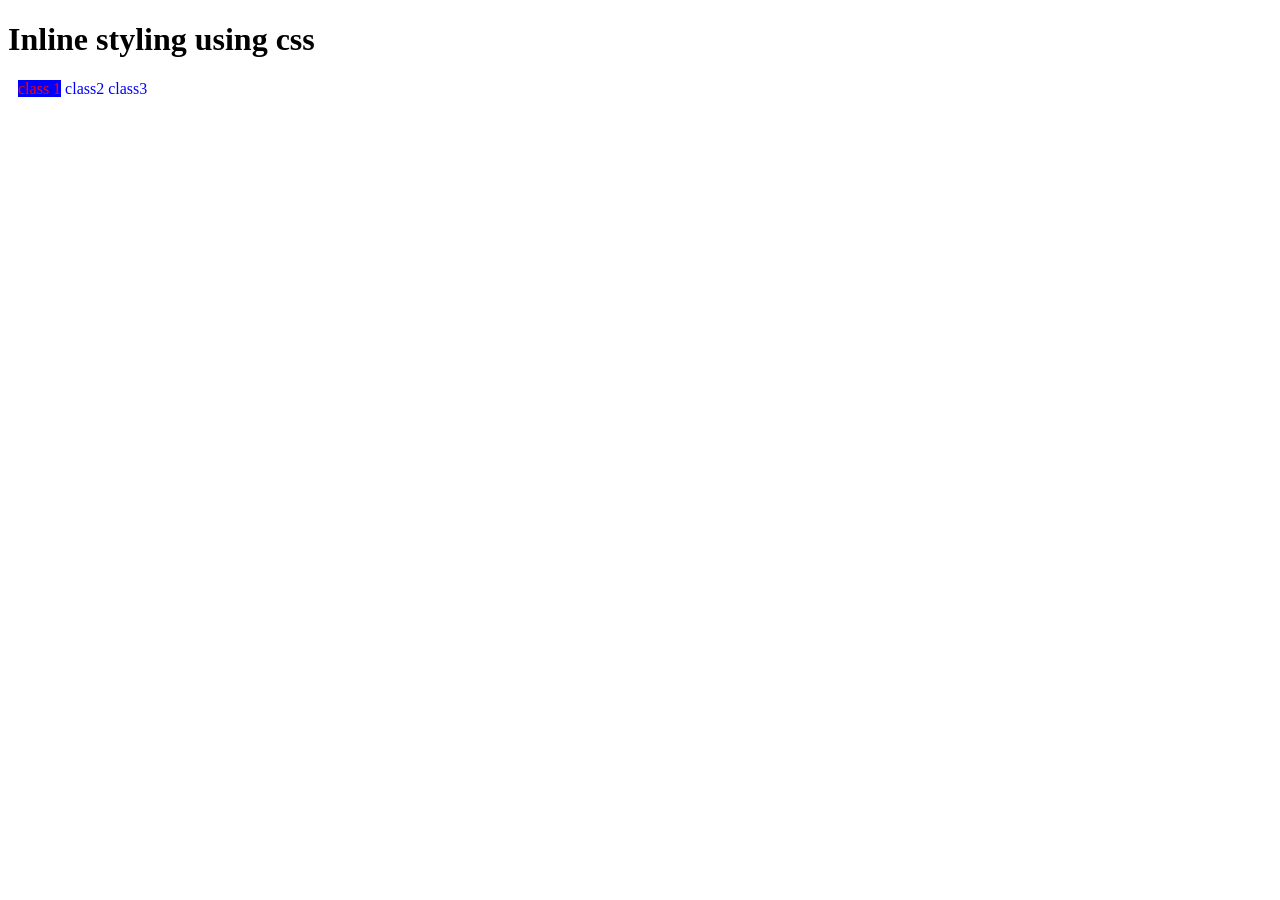
==== css_inline.html @ 781aca4f "css learn" ====
<!DOCTYPE html>
<html lang="en">
<head>
    <meta charset="UTF-8">
    <meta name="viewport" content="width=device-width, initial-scale=1.0">
    <title>css</title>
</head>
<body>
    <h1>Inline styling using css</h1>
    <div style="margin:10px;padding:0px;color:blue;display:inline ;width: 20px;" >
        <div style="color:red ; background-color:blue ; display: inline;"  >class 1</div>
        <div style="width: auto;display:inline;">class2</div>
        <div style="display: inline-block;">class3</div>
    </div>
</body>
</html>
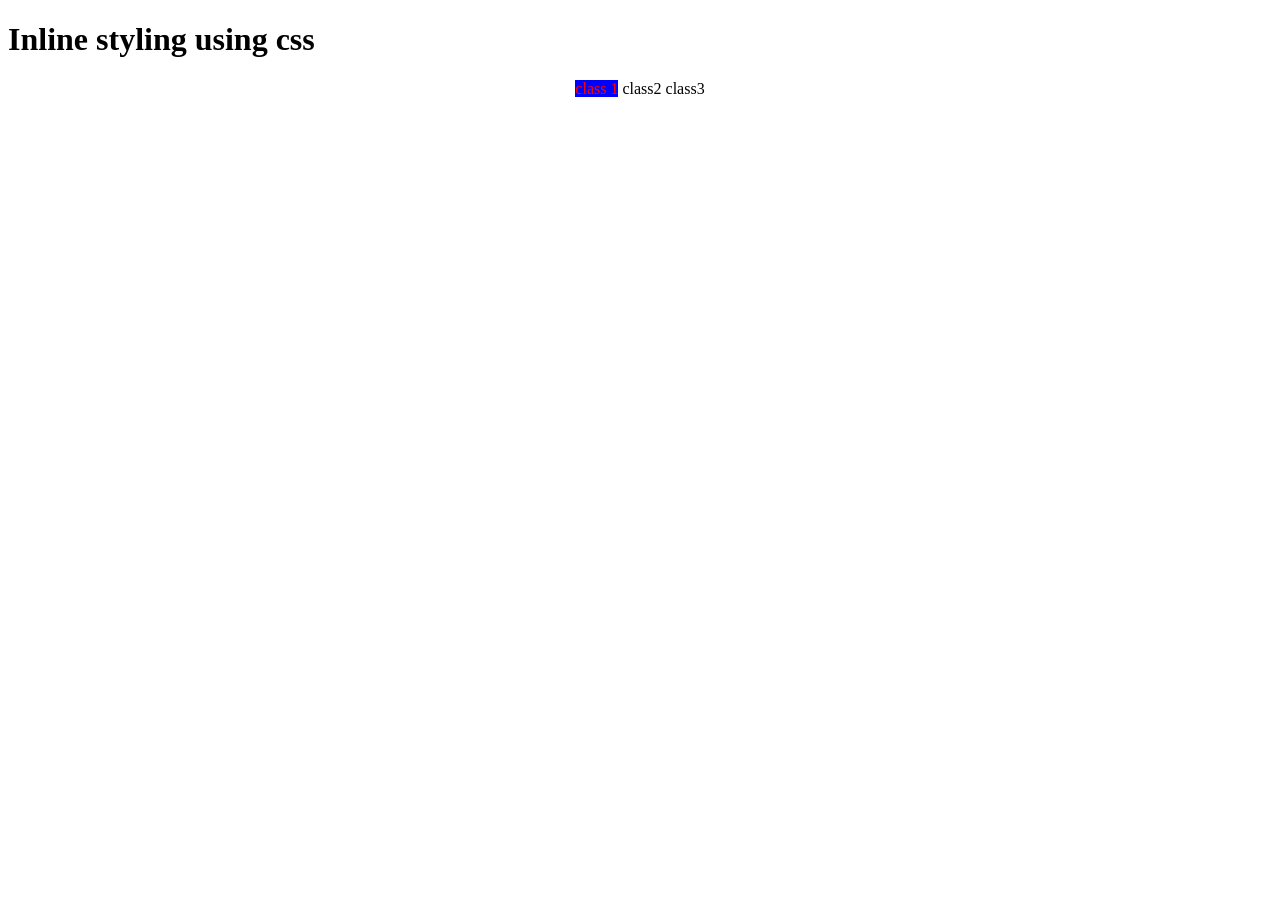
==== commit 3eefca71: "page" ====
--- a/css_inline.html
+++ b/css_inline.html
@@ -7,8 +7,8 @@
 </head>
 <body>
     <h1>Inline styling using css</h1>
-    <div style="margin:10px;padding:0px;color:blue;display:inline ;width: 20px;" >
-        <div style="color:red ; background-color:blue ; display: inline;"  >class 1</div>
+    <div style="text-align: center; align-items: center;align-self: center; align-content: center;" >
+        <div style="color:red ; background-color:blue ; display: inline; text-align: center;"  >class 1</div>
         <div style="width: auto;display:inline;">class2</div>
         <div style="display: inline-block;">class3</div>
     </div>
